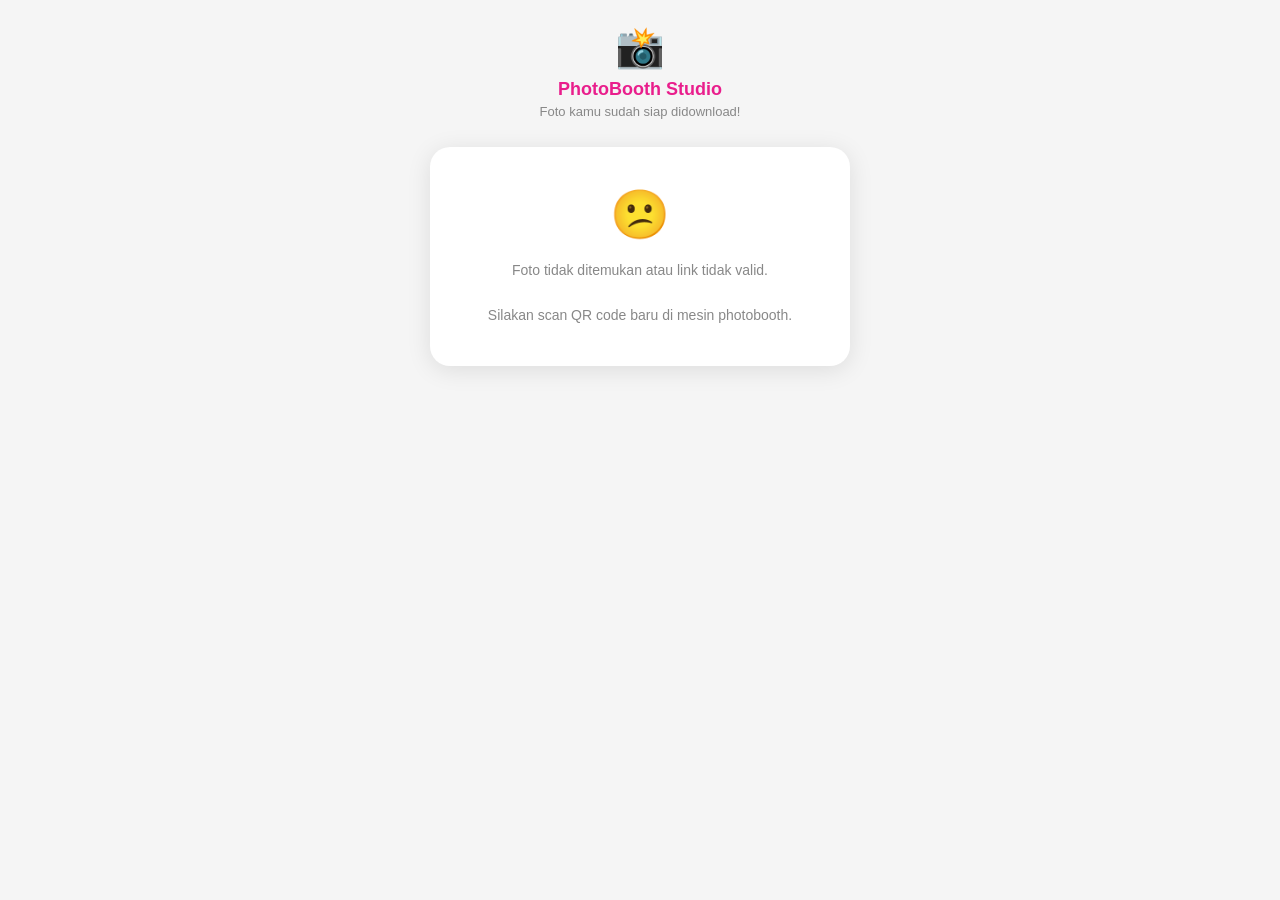
==== download.html @ 65424d3d "Add files via upload" ====
<!DOCTYPE html>
<html lang="id">
<head>
  <meta charset="UTF-8">
  <meta name="viewport" content="width=device-width, initial-scale=1.0">
  <title>Download Foto Kamu 📸</title>
  <style>
    * { box-sizing: border-box; margin: 0; padding: 0; }
    body {
      font-family: -apple-system, BlinkMacSystemFont, 'Segoe UI', sans-serif;
      background: #f5f5f5;
      min-height: 100vh;
      display: flex;
      flex-direction: column;
      align-items: center;
      padding: 24px 16px 48px;
      color: #111;
    }
    .logo { font-size: 40px; margin-bottom: 8px; }
    .brand { font-size: 18px; font-weight: 700; color: #e91e8c; margin-bottom: 4px; }
    .subtitle { font-size: 13px; color: #888; margin-bottom: 28px; text-align:center; }
    .card {
      background: white; border-radius: 20px;
      box-shadow: 0 4px 24px rgba(0,0,0,0.10);
      width: 100%; max-width: 420px; overflow: hidden;
    }
    .photo-wrap {
      width: 100%; background: #eee;
      display: flex; align-items: center; justify-content: center;
      min-height: 250px;
    }
    .photo-wrap img { width: 100%; display: block; object-fit: contain; }
    .skeleton {
      width: 100%; height: 300px;
      background: linear-gradient(90deg, #eee 25%, #f5f5f5 50%, #eee 75%);
      background-size: 200% 100%;
      animation: shimmer 1.2s infinite;
    }
    @keyframes shimmer { 0%{background-position:200% 0} 100%{background-position:-200% 0} }
    .card-body { padding: 24px; }
    .photo-id { font-size: 11px; color: #ccc; margin-bottom: 16px; text-align:center; letter-spacing:1px; }
    .tabs {
      display: flex; gap: 8px; margin-bottom: 20px;
      background: #f5f5f5; border-radius: 10px; padding: 4px;
    }
    .tab-btn {
      flex: 1; padding: 8px; border: none; background: transparent;
      border-radius: 8px; font-size: 13px; font-weight: 600;
      cursor: pointer; color: #888; transition: all .2s;
    }
    .tab-btn.active { background: white; color: #e91e8c; box-shadow: 0 1px 4px rgba(0,0,0,0.1); }
    .raw-grid { display: grid; grid-template-columns: 1fr 1fr; gap: 8px; }
    .raw-grid img { width: 100%; border-radius: 8px; object-fit: cover; aspect-ratio: 1; }
    .btn-download {
      display: block; width: 100%;
      background: #e91e8c; color: white;
      border: none; border-radius: 14px;
      padding: 16px; font-size: 16px; font-weight: 700;
      cursor: pointer; text-align: center;
      text-decoration: none; margin-top: 16px;
      transition: opacity .2s;
    }
    .btn-download:active { opacity: 0.8; }
    .btn-download.secondary {
      background: transparent; color: #e91e8c;
      border: 2px solid #e91e8c; margin-top: 10px;
      font-size: 14px; padding: 12px;
    }
    .tip {
      margin-top: 20px; font-size: 12px; color: #aaa;
      text-align: center; line-height: 1.8;
    }
    .tip strong { color: #888; }
    .expiry { font-size: 11px; color: #ccc; text-align:center; margin-top: 12px; }
    .error-box { text-align:center; padding: 40px 24px; }
    .error-box .emoji { font-size: 48px; margin-bottom: 16px; }
    .error-box p { color: #888; font-size: 14px; line-height: 1.6; }
  </style>
</head>
<body>
  <div class="logo">📸</div>
  <div class="brand">PhotoBooth Studio</div>
  <div class="subtitle">Foto kamu sudah siap didownload!</div>

  <div class="card" id="mainCard">
    <div class="photo-wrap" id="photoWrap">
      <div class="skeleton" id="skeleton"></div>
    </div>
    <div class="card-body">
      <div class="photo-id" id="photoId"></div>

      <div class="tabs" id="tabsEl" style="display:none;">
        <button class="tab-btn active" onclick="switchTab('frame',this)">🖼️ Frame</button>
        <button class="tab-btn" onclick="switchTab('raw',this)">📷 Foto Asli</button>
      </div>

      <div id="frameView">
        <img id="frameImg" src="" alt="Foto Frame" style="display:none; width:100%; border-radius:8px;">
      </div>
      <div id="rawView" style="display:none;">
        <div class="raw-grid" id="rawGrid"></div>
      </div>

      <a id="btnDownload" class="btn-download" target="_blank">⬇️ Simpan ke HP</a>
      <button id="btnShare" class="btn-download secondary" onclick="sharePhoto()" style="display:none;">🔗 Bagikan Foto</button>

      <div class="expiry">⏰ Foto tersimpan di cloud</div>
      <p class="tip">
        <strong>iOS:</strong> Tekan & tahan foto → "Save to Photos"<br>
        <strong>Android:</strong> Tekan tombol Simpan di atas
      </p>
    </div>
  </div>

<script>
  const params = new URLSearchParams(window.location.search);
  const photoId  = params.get('id');
  const frameUrl = params.get('frame');
  const rawsRaw  = params.get('raws');
  const rawUrls  = rawsRaw ? rawsRaw.split('|').filter(Boolean) : [];

  function showError() {
    document.getElementById('mainCard').innerHTML =
      '<div class="error-box"><div class="emoji">😕</div><p>Foto tidak ditemukan atau link tidak valid.<br><br>Silakan scan QR code baru di mesin photobooth.</p></div>';
  }

  function loadPhoto() {
    if (!frameUrl) { showError(); return; }

    document.getElementById('photoId').textContent = photoId ? `ID: ${photoId.toUpperCase()}` : '';

    // Tampilkan foto frame
    const frameImg = document.getElementById('frameImg');
    frameImg.src = frameUrl;
    frameImg.style.display = 'block';
    frameImg.onload = () => {
      document.getElementById('skeleton').style.display = 'none';
      document.getElementById('photoWrap').style.minHeight = 'auto';
    };
    frameImg.onerror = showError;

    // Tombol download frame
    const btn = document.getElementById('btnDownload');
    btn.href = frameUrl;

    // Foto asli (raw)
    if (rawUrls.length > 0) {
      document.getElementById('tabsEl').style.display = 'flex';
      const grid = document.getElementById('rawGrid');
      rawUrls.forEach((url, i) => {
        const img = document.createElement('img');
        img.src = url; img.alt = `Foto ${i+1}`;
        grid.appendChild(img);
      });
    }

    // Web Share API
    if (navigator.share) {
      document.getElementById('btnShare').style.display = 'block';
    }
  }

  window.switchTab = function(tab, btn) {
    document.querySelectorAll('.tab-btn').forEach(b => b.classList.remove('active'));
    btn.classList.add('active');
    document.getElementById('frameView').style.display = tab === 'frame' ? 'block' : 'none';
    document.getElementById('rawView').style.display   = tab === 'raw'   ? 'block' : 'none';
    const dlBtn = document.getElementById('btnDownload');
    dlBtn.href = tab === 'frame' ? frameUrl : (rawUrls[0] || '#');
    dlBtn.textContent = tab === 'frame' ? '⬇️ Simpan Foto Frame' : '⬇️ Simpan Foto Asli';
  };

  window.sharePhoto = async function() {
    try { await navigator.share({ title: 'Foto PhotoBooth Ku! 📸', url: window.location.href }); } catch(e) {}
  };

  loadPhoto();
</script>
</body>
</html>
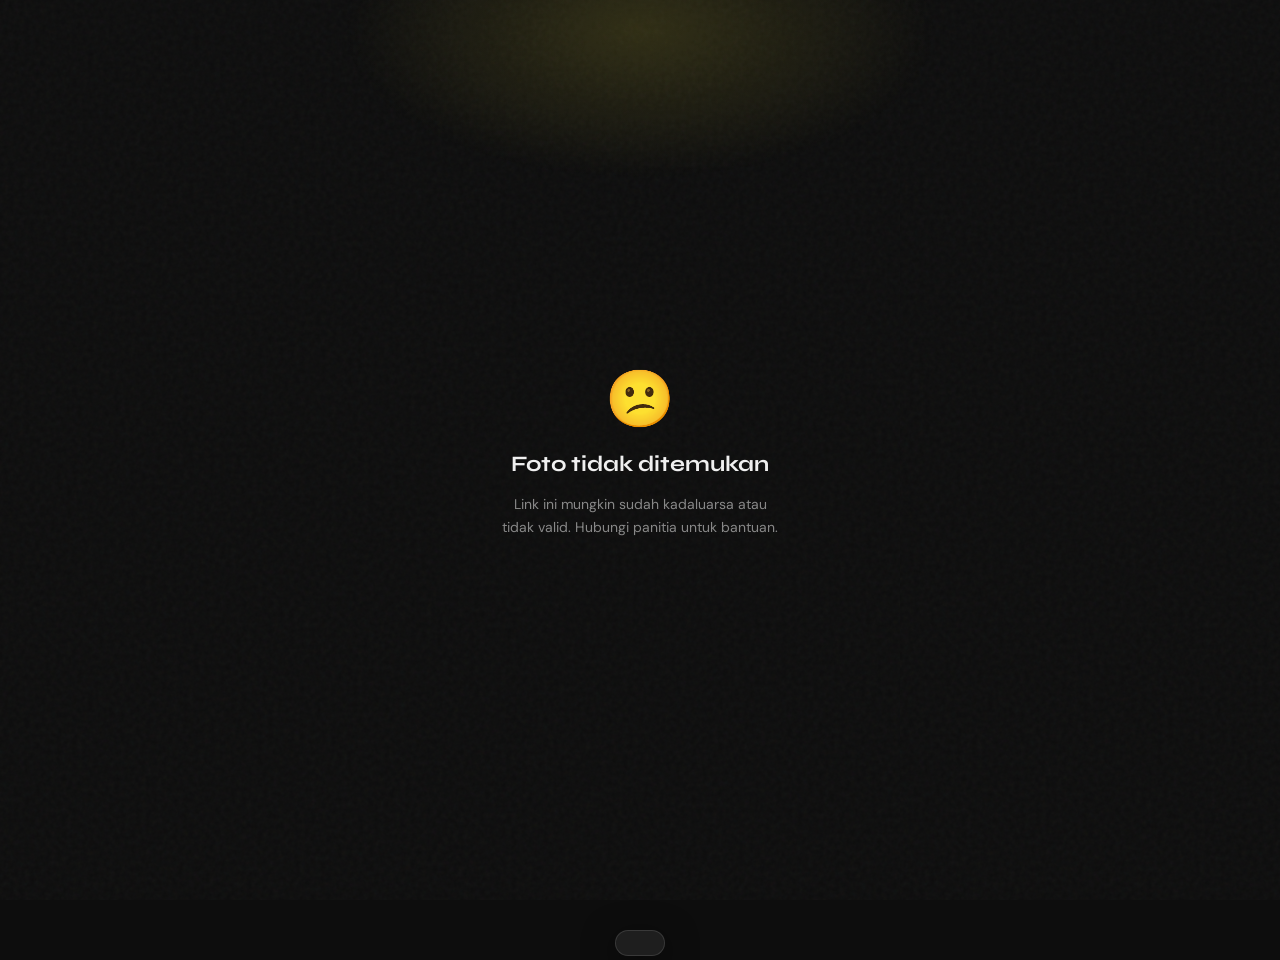
==== commit c4ef512a: "Update download.html" ====
--- a/download.html
+++ b/download.html
@@ -3,178 +3,535 @@
 <head>
   <meta charset="UTF-8">
   <meta name="viewport" content="width=device-width, initial-scale=1.0">
-  <title>Download Foto Kamu 📸</title>
+  <title>Foto Kamu Siap! 📸</title>
+  <link href="https://fonts.googleapis.com/css2?family=Syne:wght@400;700;800&family=DM+Sans:wght@300;400;500&display=swap" rel="stylesheet">
   <style>
-    * { box-sizing: border-box; margin: 0; padding: 0; }
+    *, *::before, *::after { box-sizing: border-box; margin: 0; padding: 0; }
+
+    :root {
+      --bg: #0d0d0d;
+      --surface: #161616;
+      --card: #1e1e1e;
+      --accent: #f5e642;
+      --text: #f0f0f0;
+      --muted: #888;
+      --radius: 20px;
+    }
+
     body {
-      font-family: -apple-system, BlinkMacSystemFont, 'Segoe UI', sans-serif;
-      background: #f5f5f5;
+      background: var(--bg);
+      color: var(--text);
+      font-family: 'DM Sans', sans-serif;
       min-height: 100vh;
       display: flex;
       flex-direction: column;
       align-items: center;
-      padding: 24px 16px 48px;
-      color: #111;
-    }
-    .logo { font-size: 40px; margin-bottom: 8px; }
-    .brand { font-size: 18px; font-weight: 700; color: #e91e8c; margin-bottom: 4px; }
-    .subtitle { font-size: 13px; color: #888; margin-bottom: 28px; text-align:center; }
-    .card {
-      background: white; border-radius: 20px;
-      box-shadow: 0 4px 24px rgba(0,0,0,0.10);
-      width: 100%; max-width: 420px; overflow: hidden;
-    }
-    .photo-wrap {
-      width: 100%; background: #eee;
-      display: flex; align-items: center; justify-content: center;
-      min-height: 250px;
-    }
-    .photo-wrap img { width: 100%; display: block; object-fit: contain; }
-    .skeleton {
-      width: 100%; height: 300px;
-      background: linear-gradient(90deg, #eee 25%, #f5f5f5 50%, #eee 75%);
-      background-size: 200% 100%;
-      animation: shimmer 1.2s infinite;
-    }
-    @keyframes shimmer { 0%{background-position:200% 0} 100%{background-position:-200% 0} }
-    .card-body { padding: 24px; }
-    .photo-id { font-size: 11px; color: #ccc; margin-bottom: 16px; text-align:center; letter-spacing:1px; }
+      padding: 0 0 60px;
+      overflow-x: hidden;
+    }
+
+    body::before {
+      content: '';
+      position: fixed;
+      inset: 0;
+      background-image: url("data:image/svg+xml,%3Csvg viewBox='0 0 200 200' xmlns='http://www.w3.org/2000/svg'%3E%3Cfilter id='n'%3E%3CfeTurbulence type='fractalNoise' baseFrequency='0.85' numOctaves='4' stitchTiles='stitch'/%3E%3C/filter%3E%3Crect width='100%25' height='100%25' filter='url(%23n)' opacity='0.04'/%3E%3C/svg%3E");
+      pointer-events: none;
+      z-index: 0;
+    }
+
+    .header-glow {
+      position: fixed;
+      top: -120px;
+      left: 50%;
+      transform: translateX(-50%);
+      width: 600px;
+      height: 300px;
+      background: radial-gradient(ellipse, rgba(245,230,66,0.15) 0%, transparent 70%);
+      pointer-events: none;
+      z-index: 0;
+    }
+
+    header {
+      position: relative;
+      z-index: 1;
+      width: 100%;
+      max-width: 480px;
+      padding: 48px 24px 0;
+      text-align: center;
+    }
+
+    .logo-tag {
+      display: inline-flex;
+      align-items: center;
+      gap: 8px;
+      background: rgba(245,230,66,0.1);
+      border: 1px solid rgba(245,230,66,0.25);
+      color: var(--accent);
+      font-size: 11px;
+      font-weight: 700;
+      letter-spacing: 0.15em;
+      text-transform: uppercase;
+      padding: 6px 14px;
+      border-radius: 100px;
+      margin-bottom: 20px;
+    }
+
+    .logo-tag .dot {
+      width: 6px; height: 6px;
+      background: var(--accent);
+      border-radius: 50%;
+      animation: pulse 2s infinite;
+    }
+
+    @keyframes pulse {
+      0%, 100% { opacity: 1; transform: scale(1); }
+      50% { opacity: 0.4; transform: scale(0.7); }
+    }
+
+    h1 {
+      font-family: 'Syne', sans-serif;
+      font-size: clamp(32px, 8vw, 48px);
+      font-weight: 800;
+      line-height: 1.05;
+      letter-spacing: -0.02em;
+    }
+
+    h1 span { color: var(--accent); }
+
+    .subtitle {
+      margin-top: 10px;
+      font-size: 15px;
+      color: var(--muted);
+      line-height: 1.6;
+    }
+
+    .content {
+      position: relative;
+      z-index: 1;
+      width: 100%;
+      max-width: 480px;
+      padding: 32px 20px 0;
+      display: flex;
+      flex-direction: column;
+      gap: 16px;
+    }
+
     .tabs {
-      display: flex; gap: 8px; margin-bottom: 20px;
-      background: #f5f5f5; border-radius: 10px; padding: 4px;
-    }
+      display: flex;
+      background: var(--surface);
+      border-radius: 14px;
+      padding: 4px;
+      gap: 4px;
+      border: 1px solid rgba(255,255,255,0.06);
+    }
+
     .tab-btn {
-      flex: 1; padding: 8px; border: none; background: transparent;
-      border-radius: 8px; font-size: 13px; font-weight: 600;
-      cursor: pointer; color: #888; transition: all .2s;
-    }
-    .tab-btn.active { background: white; color: #e91e8c; box-shadow: 0 1px 4px rgba(0,0,0,0.1); }
-    .raw-grid { display: grid; grid-template-columns: 1fr 1fr; gap: 8px; }
-    .raw-grid img { width: 100%; border-radius: 8px; object-fit: cover; aspect-ratio: 1; }
+      flex: 1;
+      padding: 10px;
+      border: none;
+      background: transparent;
+      color: var(--muted);
+      font-family: 'DM Sans', sans-serif;
+      font-size: 13px;
+      font-weight: 500;
+      border-radius: 10px;
+      cursor: pointer;
+      transition: all 0.2s;
+    }
+
+    .tab-btn.active {
+      background: var(--card);
+      color: var(--text);
+      box-shadow: 0 2px 8px rgba(0,0,0,0.4);
+    }
+
+    .photo-card {
+      background: var(--card);
+      border-radius: var(--radius);
+      overflow: hidden;
+      border: 1px solid rgba(255,255,255,0.07);
+      box-shadow: 0 8px 40px rgba(0,0,0,0.5);
+      position: relative;
+    }
+
+    .photo-card img {
+      width: 100%;
+      display: block;
+      object-fit: contain;
+      background: #111;
+      max-height: 60vh;
+    }
+
+    .raw-grid {
+      display: grid;
+      grid-template-columns: repeat(2, 1fr);
+      gap: 3px;
+      background: #111;
+    }
+
+    .raw-grid img {
+      width: 100%;
+      aspect-ratio: 4/3;
+      object-fit: cover;
+      display: block;
+    }
+
+    .corner-label {
+      position: absolute;
+      top: 12px;
+      left: 12px;
+      background: rgba(0,0,0,0.6);
+      backdrop-filter: blur(8px);
+      color: var(--text);
+      font-size: 11px;
+      font-weight: 600;
+      letter-spacing: 0.08em;
+      text-transform: uppercase;
+      padding: 5px 10px;
+      border-radius: 100px;
+      border: 1px solid rgba(255,255,255,0.1);
+    }
+
     .btn-download {
-      display: block; width: 100%;
-      background: #e91e8c; color: white;
-      border: none; border-radius: 14px;
-      padding: 16px; font-size: 16px; font-weight: 700;
-      cursor: pointer; text-align: center;
-      text-decoration: none; margin-top: 16px;
-      transition: opacity .2s;
-    }
-    .btn-download:active { opacity: 0.8; }
-    .btn-download.secondary {
-      background: transparent; color: #e91e8c;
-      border: 2px solid #e91e8c; margin-top: 10px;
-      font-size: 14px; padding: 12px;
-    }
-    .tip {
-      margin-top: 20px; font-size: 12px; color: #aaa;
-      text-align: center; line-height: 1.8;
-    }
-    .tip strong { color: #888; }
-    .expiry { font-size: 11px; color: #ccc; text-align:center; margin-top: 12px; }
-    .error-box { text-align:center; padding: 40px 24px; }
-    .error-box .emoji { font-size: 48px; margin-bottom: 16px; }
-    .error-box p { color: #888; font-size: 14px; line-height: 1.6; }
+      display: flex;
+      align-items: center;
+      justify-content: center;
+      gap: 10px;
+      width: 100%;
+      padding: 18px 24px;
+      background: var(--accent);
+      color: #0d0d0d;
+      border: none;
+      border-radius: var(--radius);
+      font-family: 'Syne', sans-serif;
+      font-size: 17px;
+      font-weight: 800;
+      letter-spacing: -0.01em;
+      cursor: pointer;
+      transition: all 0.2s;
+      text-decoration: none;
+    }
+
+    .btn-download:hover { transform: translateY(-2px); box-shadow: 0 12px 36px rgba(245,230,66,0.35); }
+    .btn-download:active { transform: translateY(0); }
+
+    .btn-secondary {
+      display: flex;
+      align-items: center;
+      justify-content: center;
+      gap: 10px;
+      width: 100%;
+      padding: 16px 24px;
+      background: transparent;
+      color: var(--text);
+      border: 1px solid rgba(255,255,255,0.14);
+      border-radius: var(--radius);
+      font-family: 'DM Sans', sans-serif;
+      font-size: 15px;
+      font-weight: 500;
+      cursor: pointer;
+      transition: all 0.2s;
+      text-decoration: none;
+    }
+
+    .btn-secondary:hover { background: rgba(255,255,255,0.06); }
+
+    .toast {
+      position: fixed;
+      bottom: 24px;
+      left: 50%;
+      transform: translateX(-50%) translateY(80px);
+      background: var(--card);
+      color: var(--text);
+      border: 1px solid rgba(255,255,255,0.12);
+      border-radius: 100px;
+      padding: 12px 24px;
+      font-size: 14px;
+      font-weight: 500;
+      white-space: nowrap;
+      z-index: 100;
+      transition: transform 0.3s cubic-bezier(0.34, 1.56, 0.64, 1);
+      box-shadow: 0 8px 32px rgba(0,0,0,0.5);
+    }
+
+    .toast.show { transform: translateX(-50%) translateY(0); }
+    .toast.success { border-color: rgba(245,230,66,0.4); color: var(--accent); }
+
+    .state-box {
+      display: flex;
+      flex-direction: column;
+      align-items: center;
+      justify-content: center;
+      min-height: 100vh;
+      padding: 40px 24px;
+      text-align: center;
+      gap: 16px;
+      position: relative;
+      z-index: 1;
+    }
+
+    .spinner {
+      width: 48px; height: 48px;
+      border: 3px solid rgba(245,230,66,0.15);
+      border-top-color: var(--accent);
+      border-radius: 50%;
+      animation: spin 0.8s linear infinite;
+    }
+
+    @keyframes spin { to { transform: rotate(360deg); } }
+
+    .state-box h2 { font-family: 'Syne', sans-serif; font-size: 22px; font-weight: 700; }
+    .state-box p { font-size: 14px; color: var(--muted); line-height: 1.6; max-width: 280px; }
+
+    footer {
+      position: relative;
+      z-index: 1;
+      margin-top: 40px;
+      text-align: center;
+      font-size: 12px;
+      color: rgba(255,255,255,0.2);
+      letter-spacing: 0.05em;
+    }
+
+    .hidden { display: none !important; }
+
+    @keyframes fadeUp {
+      from { opacity: 0; transform: translateY(20px); }
+      to   { opacity: 1; transform: translateY(0); }
+    }
+
+    .animate-up { animation: fadeUp 0.5s cubic-bezier(0.22, 1, 0.36, 1) both; }
+    .animate-up:nth-child(2) { animation-delay: 0.08s; }
+    .animate-up:nth-child(3) { animation-delay: 0.14s; }
+    .animate-up:nth-child(4) { animation-delay: 0.20s; }
+    .animate-up:nth-child(5) { animation-delay: 0.26s; }
   </style>
 </head>
 <body>
-  <div class="logo">📸</div>
-  <div class="brand">PhotoBooth Studio</div>
-  <div class="subtitle">Foto kamu sudah siap didownload!</div>
-
-  <div class="card" id="mainCard">
-    <div class="photo-wrap" id="photoWrap">
-      <div class="skeleton" id="skeleton"></div>
+
+<div class="header-glow"></div>
+
+<!-- LOADING -->
+<div id="stateLoading" class="state-box">
+  <div class="spinner"></div>
+  <h2>Menyiapkan foto...</h2>
+  <p>Sebentar ya, fotomu lagi diambil dari cloud ☁️</p>
+</div>
+
+<!-- ERROR -->
+<div id="stateError" class="state-box hidden">
+  <div style="font-size:56px;">😕</div>
+  <h2>Foto tidak ditemukan</h2>
+  <p>Link ini mungkin sudah kadaluarsa atau tidak valid. Hubungi panitia untuk bantuan.</p>
+</div>
+
+<!-- MAIN -->
+<div id="mainContent" class="hidden">
+
+  <header>
+    <div class="logo-tag">
+      <div class="dot"></div>
+      PhotoBooth Studio
     </div>
-    <div class="card-body">
-      <div class="photo-id" id="photoId"></div>
-
-      <div class="tabs" id="tabsEl" style="display:none;">
-        <button class="tab-btn active" onclick="switchTab('frame',this)">🖼️ Frame</button>
-        <button class="tab-btn" onclick="switchTab('raw',this)">📷 Foto Asli</button>
-      </div>
-
-      <div id="frameView">
-        <img id="frameImg" src="" alt="Foto Frame" style="display:none; width:100%; border-radius:8px;">
-      </div>
-      <div id="rawView" style="display:none;">
-        <div class="raw-grid" id="rawGrid"></div>
-      </div>
-
-      <a id="btnDownload" class="btn-download" target="_blank">⬇️ Simpan ke HP</a>
-      <button id="btnShare" class="btn-download secondary" onclick="sharePhoto()" style="display:none;">🔗 Bagikan Foto</button>
-
-      <div class="expiry">⏰ Foto tersimpan di cloud</div>
-      <p class="tip">
-        <strong>iOS:</strong> Tekan & tahan foto → "Save to Photos"<br>
-        <strong>Android:</strong> Tekan tombol Simpan di atas
-      </p>
+    <h1>Foto kamu<br><span>sudah siap!</span></h1>
+    <p class="subtitle">Simpan ke galeri atau bagikan ke teman-teman 🎉</p>
+  </header>
+
+  <div class="content">
+
+    <div class="tabs animate-up" id="tabsEl">
+      <button class="tab-btn active" onclick="switchTab('frame')">📸 Frame</button>
+      <button class="tab-btn" onclick="switchTab('raw')" id="tabRawBtn">🖼 Asli</button>
     </div>
+
+    <div class="photo-card animate-up">
+      <div class="corner-label" id="cornerLabel">Frame</div>
+      <img id="frameImg" src="" alt="Foto frame">
+      <div class="raw-grid hidden" id="rawGrid"></div>
+    </div>
+
+    <button id="btnDownload" class="btn-download animate-up">
+      <svg width="20" height="20" viewBox="0 0 24 24" fill="none" stroke="currentColor" stroke-width="2.5" stroke-linecap="round" stroke-linejoin="round">
+        <path d="M21 15v4a2 2 0 01-2 2H5a2 2 0 01-2-2v-4"/>
+        <polyline points="7 10 12 15 17 10"/>
+        <line x1="12" y1="15" x2="12" y2="3"/>
+      </svg>
+      Simpan Foto ke HP
+    </button>
+
+    <button class="btn-secondary animate-up" onclick="sharePhoto()">
+      <svg width="18" height="18" viewBox="0 0 24 24" fill="none" stroke="currentColor" stroke-width="2" stroke-linecap="round" stroke-linejoin="round">
+        <circle cx="18" cy="5" r="3"/><circle cx="6" cy="12" r="3"/><circle cx="18" cy="19" r="3"/>
+        <line x1="8.59" y1="13.51" x2="15.42" y2="17.49"/>
+        <line x1="15.41" y1="6.51" x2="8.59" y2="10.49"/>
+      </svg>
+      Bagikan Foto
+    </button>
+
   </div>
 
+  <footer>Dibuat dengan ❤️ oleh PhotoBooth Studio Pro</footer>
+</div>
+
+<div class="toast" id="toast"></div>
+
 <script>
-  const params = new URLSearchParams(window.location.search);
-  const photoId  = params.get('id');
-  const frameUrl = params.get('frame');
-  const rawsRaw  = params.get('raws');
-  const rawUrls  = rawsRaw ? rawsRaw.split('|').filter(Boolean) : [];
-
-  function showError() {
-    document.getElementById('mainCard').innerHTML =
-      '<div class="error-box"><div class="emoji">😕</div><p>Foto tidak ditemukan atau link tidak valid.<br><br>Silakan scan QR code baru di mesin photobooth.</p></div>';
-  }
-
-  function loadPhoto() {
+  const params    = new URLSearchParams(location.search);
+  const frameUrl  = params.get('frame');
+  const rawsParam = params.get('raws');
+  const rawUrls   = rawsParam ? rawsParam.split('|').filter(Boolean) : [];
+
+  let currentTab = 'frame';
+  let initiated  = false;
+
+  window.addEventListener('load', () => {
     if (!frameUrl) { showError(); return; }
 
-    document.getElementById('photoId').textContent = photoId ? `ID: ${photoId.toUpperCase()}` : '';
-
-    // Tampilkan foto frame
-    const frameImg = document.getElementById('frameImg');
-    frameImg.src = frameUrl;
-    frameImg.style.display = 'block';
-    frameImg.onload = () => {
-      document.getElementById('skeleton').style.display = 'none';
-      document.getElementById('photoWrap').style.minHeight = 'auto';
-    };
-    frameImg.onerror = showError;
-
-    // Tombol download frame
-    const btn = document.getElementById('btnDownload');
-    btn.href = frameUrl;
-
-    // Foto asli (raw)
+    const img = new Image();
+    img.crossOrigin = 'anonymous';
+    img.onload  = () => init();
+    img.onerror = () => init(); // show even if preload fails
+    img.src = frameUrl;
+
+    // fallback: show after 4s regardless
+    setTimeout(() => init(), 4000);
+  });
+
+  function init() {
+    if (initiated) return;
+    initiated = true;
+
+    document.getElementById('stateLoading').classList.add('hidden');
+    document.getElementById('mainContent').classList.remove('hidden');
+
+    // frame tab
+    document.getElementById('frameImg').src = frameUrl;
+
+    // raw tab
     if (rawUrls.length > 0) {
-      document.getElementById('tabsEl').style.display = 'flex';
       const grid = document.getElementById('rawGrid');
       rawUrls.forEach((url, i) => {
         const img = document.createElement('img');
-        img.src = url; img.alt = `Foto ${i+1}`;
+        img.src = url;
+        img.crossOrigin = 'anonymous';
+        img.alt = `Foto asli ${i + 1}`;
         grid.appendChild(img);
       });
-    }
-
-    // Web Share API
+    } else {
+      document.getElementById('tabRawBtn').classList.add('hidden');
+      document.getElementById('tabsEl').style.display = 'none';
+    }
+
+    setDownloadBtn('frame');
+  }
+
+  function showError() {
+    document.getElementById('stateLoading').classList.add('hidden');
+    document.getElementById('stateError').classList.remove('hidden');
+  }
+
+  function switchTab(tab) {
+    if (currentTab === tab) return;
+    currentTab = tab;
+
+    document.querySelectorAll('.tab-btn').forEach(b => b.classList.remove('active'));
+    document.querySelector(`.tab-btn:nth-child(${tab === 'frame' ? 1 : 2})`).classList.add('active');
+
+    const frameImg = document.getElementById('frameImg');
+    const rawGrid  = document.getElementById('rawGrid');
+    const label    = document.getElementById('cornerLabel');
+
+    if (tab === 'frame') {
+      frameImg.classList.remove('hidden');
+      rawGrid.classList.add('hidden');
+      label.textContent = 'Frame';
+    } else {
+      frameImg.classList.add('hidden');
+      rawGrid.classList.remove('hidden');
+      label.textContent = 'Foto Asli';
+    }
+
+    setDownloadBtn(tab);
+  }
+
+  function setDownloadBtn(tab) {
+    const btn = document.getElementById('btnDownload');
+    const isRawMulti = tab === 'raw' && rawUrls.length > 1;
+
+    btn.innerHTML = `
+      <svg width="20" height="20" viewBox="0 0 24 24" fill="none" stroke="currentColor" stroke-width="2.5" stroke-linecap="round" stroke-linejoin="round">
+        <path d="M21 15v4a2 2 0 01-2 2H5a2 2 0 01-2-2v-4"/>
+        <polyline points="7 10 12 15 17 10"/>
+        <line x1="12" y1="15" x2="12" y2="3"/>
+      </svg>
+      ${isRawMulti ? `Simpan ${rawUrls.length} Foto Asli` : 'Simpan Foto ke HP'}
+    `;
+
+    btn.onclick = async () => {
+      showToast('⏳ Mengunduh...', '');
+      try {
+        if (isRawMulti) {
+          for (let i = 0; i < rawUrls.length; i++) {
+            await downloadFile(rawUrls[i], `foto-asli-${i+1}.jpg`);
+            await sleep(400);
+          }
+          showToast(`✅ ${rawUrls.length} foto tersimpan!`, 'success');
+        } else if (tab === 'raw' && rawUrls.length === 1) {
+          await downloadFile(rawUrls[0], 'foto-asli.jpg');
+          showToast('✅ Foto tersimpan!', 'success');
+        } else {
+          await downloadFile(frameUrl, 'foto-photobooth.jpg');
+          showToast('✅ Foto tersimpan!', 'success');
+        }
+      } catch (e) {
+        // fallback: open tab
+        window.open(tab === 'frame' ? frameUrl : (rawUrls[0] || frameUrl), '_blank');
+        showToast('Foto dibuka di tab baru', '');
+      }
+    };
+  }
+
+  async function downloadFile(url, filename) {
+    const res  = await fetch(url);
+    const blob = await res.blob();
+    const a    = document.createElement('a');
+    a.href     = URL.createObjectURL(blob);
+    a.download = filename;
+    document.body.appendChild(a);
+    a.click();
+    setTimeout(() => { URL.revokeObjectURL(a.href); a.remove(); }, 1000);
+  }
+
+  async function sharePhoto() {
     if (navigator.share) {
-      document.getElementById('btnShare').style.display = 'block';
-    }
-  }
-
-  window.switchTab = function(tab, btn) {
-    document.querySelectorAll('.tab-btn').forEach(b => b.classList.remove('active'));
-    btn.classList.add('active');
-    document.getElementById('frameView').style.display = tab === 'frame' ? 'block' : 'none';
-    document.getElementById('rawView').style.display   = tab === 'raw'   ? 'block' : 'none';
-    const dlBtn = document.getElementById('btnDownload');
-    dlBtn.href = tab === 'frame' ? frameUrl : (rawUrls[0] || '#');
-    dlBtn.textContent = tab === 'frame' ? '⬇️ Simpan Foto Frame' : '⬇️ Simpan Foto Asli';
-  };
-
-  window.sharePhoto = async function() {
-    try { await navigator.share({ title: 'Foto PhotoBooth Ku! 📸', url: window.location.href }); } catch(e) {}
-  };
-
-  loadPhoto();
+      try {
+        await navigator.share({
+          title: 'Foto Photobooth 📸',
+          text: 'Lihat foto photobooth aku!',
+          url: location.href
+        });
+      } catch(e) { /* cancelled */ }
+    } else {
+      try {
+        await navigator.clipboard.writeText(location.href);
+        showToast('🔗 Link disalin!', 'success');
+      } catch(e) {
+        showToast('Salin link dari address bar ya!', '');
+      }
+    }
+  }
+
+  function showToast(msg, type) {
+    const t = document.getElementById('toast');
+    t.textContent = msg;
+    t.className = 'toast' + (type ? ' ' + type : '');
+    void t.offsetWidth;
+    t.classList.add('show');
+    clearTimeout(t._timer);
+    t._timer = setTimeout(() => t.classList.remove('show'), 3000);
+  }
+
+  function sleep(ms) { return new Promise(r => setTimeout(r, ms)); }
 </script>
 </body>
 </html>
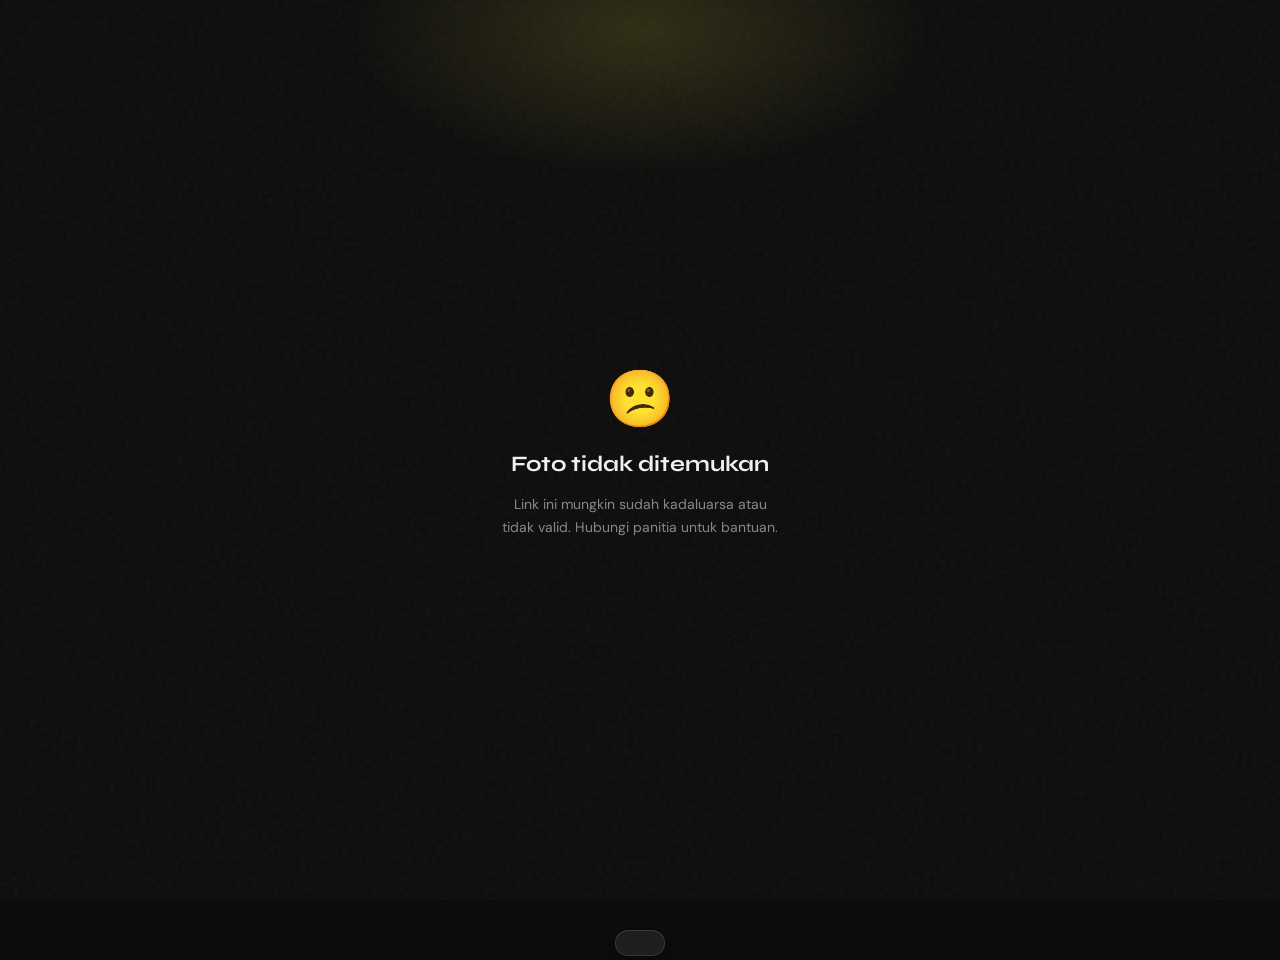
==== commit a15efad5: "Update download.html" ====
--- a/download.html
+++ b/download.html
@@ -41,45 +41,32 @@
 
     .header-glow {
       position: fixed;
-      top: -120px;
-      left: 50%;
+      top: -120px; left: 50%;
       transform: translateX(-50%);
-      width: 600px;
-      height: 300px;
+      width: 600px; height: 300px;
       background: radial-gradient(ellipse, rgba(245,230,66,0.15) 0%, transparent 70%);
       pointer-events: none;
       z-index: 0;
     }
 
     header {
-      position: relative;
-      z-index: 1;
-      width: 100%;
-      max-width: 480px;
+      position: relative; z-index: 1;
+      width: 100%; max-width: 480px;
       padding: 48px 24px 0;
       text-align: center;
     }
 
     .logo-tag {
-      display: inline-flex;
-      align-items: center;
-      gap: 8px;
+      display: inline-flex; align-items: center; gap: 8px;
       background: rgba(245,230,66,0.1);
       border: 1px solid rgba(245,230,66,0.25);
       color: var(--accent);
-      font-size: 11px;
-      font-weight: 700;
-      letter-spacing: 0.15em;
-      text-transform: uppercase;
-      padding: 6px 14px;
-      border-radius: 100px;
-      margin-bottom: 20px;
+      font-size: 11px; font-weight: 700; letter-spacing: 0.15em; text-transform: uppercase;
+      padding: 6px 14px; border-radius: 100px; margin-bottom: 20px;
     }
 
     .logo-tag .dot {
-      width: 6px; height: 6px;
-      background: var(--accent);
-      border-radius: 50%;
+      width: 6px; height: 6px; background: var(--accent); border-radius: 50%;
       animation: pulse 2s infinite;
     }
 
@@ -90,125 +77,90 @@
 
     h1 {
       font-family: 'Syne', sans-serif;
-      font-size: clamp(32px, 8vw, 48px);
-      font-weight: 800;
-      line-height: 1.05;
-      letter-spacing: -0.02em;
-    }
-
+      font-size: clamp(32px, 8vw, 48px); font-weight: 800;
+      line-height: 1.05; letter-spacing: -0.02em;
+    }
     h1 span { color: var(--accent); }
 
-    .subtitle {
-      margin-top: 10px;
-      font-size: 15px;
-      color: var(--muted);
-      line-height: 1.6;
-    }
+    .subtitle { margin-top: 10px; font-size: 15px; color: var(--muted); line-height: 1.6; }
 
     .content {
-      position: relative;
-      z-index: 1;
-      width: 100%;
-      max-width: 480px;
+      position: relative; z-index: 1;
+      width: 100%; max-width: 480px;
       padding: 32px 20px 0;
-      display: flex;
-      flex-direction: column;
-      gap: 16px;
-    }
-
+      display: flex; flex-direction: column; gap: 16px;
+    }
+
+    /* ── TABS ── */
     .tabs {
       display: flex;
       background: var(--surface);
-      border-radius: 14px;
-      padding: 4px;
-      gap: 4px;
+      border-radius: 14px; padding: 4px; gap: 4px;
       border: 1px solid rgba(255,255,255,0.06);
     }
 
     .tab-btn {
-      flex: 1;
-      padding: 10px;
-      border: none;
-      background: transparent;
-      color: var(--muted);
-      font-family: 'DM Sans', sans-serif;
-      font-size: 13px;
-      font-weight: 500;
-      border-radius: 10px;
-      cursor: pointer;
-      transition: all 0.2s;
+      flex: 1; padding: 10px; border: none;
+      background: transparent; color: var(--muted);
+      font-family: 'DM Sans', sans-serif; font-size: 13px; font-weight: 500;
+      border-radius: 10px; cursor: pointer; transition: all 0.2s;
+      white-space: nowrap;
     }
 
     .tab-btn.active {
-      background: var(--card);
-      color: var(--text);
+      background: var(--card); color: var(--text);
       box-shadow: 0 2px 8px rgba(0,0,0,0.4);
     }
 
+    /* ── PHOTO CARD ── */
     .photo-card {
-      background: var(--card);
-      border-radius: var(--radius);
-      overflow: hidden;
+      background: var(--card); border-radius: var(--radius); overflow: hidden;
       border: 1px solid rgba(255,255,255,0.07);
       box-shadow: 0 8px 40px rgba(0,0,0,0.5);
       position: relative;
     }
 
-    .photo-card img {
-      width: 100%;
-      display: block;
-      object-fit: contain;
-      background: #111;
+    .photo-card img, .photo-card video {
+      width: 100%; display: block;
+      object-fit: contain; background: #111;
       max-height: 60vh;
     }
 
     .raw-grid {
-      display: grid;
-      grid-template-columns: repeat(2, 1fr);
-      gap: 3px;
-      background: #111;
+      display: grid; grid-template-columns: repeat(2, 1fr);
+      gap: 3px; background: #111;
     }
 
     .raw-grid img {
-      width: 100%;
-      aspect-ratio: 4/3;
-      object-fit: cover;
-      display: block;
+      width: 100%; aspect-ratio: 4/3;
+      object-fit: cover; display: block; max-height: unset;
     }
 
     .corner-label {
-      position: absolute;
-      top: 12px;
-      left: 12px;
-      background: rgba(0,0,0,0.6);
-      backdrop-filter: blur(8px);
-      color: var(--text);
-      font-size: 11px;
-      font-weight: 600;
-      letter-spacing: 0.08em;
-      text-transform: uppercase;
-      padding: 5px 10px;
-      border-radius: 100px;
+      position: absolute; top: 12px; left: 12px;
+      background: rgba(0,0,0,0.6); backdrop-filter: blur(8px);
+      color: var(--text); font-size: 11px; font-weight: 600;
+      letter-spacing: 0.08em; text-transform: uppercase;
+      padding: 5px 10px; border-radius: 100px;
       border: 1px solid rgba(255,255,255,0.1);
     }
 
+    /* ── GIF badge ── */
+    .gif-badge {
+      position: absolute; top: 12px; right: 12px;
+      background: var(--accent); color: #0d0d0d;
+      font-size: 10px; font-weight: 800; letter-spacing: 0.1em;
+      padding: 4px 10px; border-radius: 100px;
+    }
+
+    /* ── BUTTONS ── */
     .btn-download {
-      display: flex;
-      align-items: center;
-      justify-content: center;
-      gap: 10px;
-      width: 100%;
-      padding: 18px 24px;
-      background: var(--accent);
-      color: #0d0d0d;
-      border: none;
-      border-radius: var(--radius);
-      font-family: 'Syne', sans-serif;
-      font-size: 17px;
-      font-weight: 800;
-      letter-spacing: -0.01em;
-      cursor: pointer;
-      transition: all 0.2s;
+      display: flex; align-items: center; justify-content: center; gap: 10px;
+      width: 100%; padding: 18px 24px;
+      background: var(--accent); color: #0d0d0d;
+      border: none; border-radius: var(--radius);
+      font-family: 'Syne', sans-serif; font-size: 17px; font-weight: 800;
+      letter-spacing: -0.01em; cursor: pointer; transition: all 0.2s;
       text-decoration: none;
     }
 
@@ -216,40 +168,24 @@
     .btn-download:active { transform: translateY(0); }
 
     .btn-secondary {
-      display: flex;
-      align-items: center;
-      justify-content: center;
-      gap: 10px;
-      width: 100%;
-      padding: 16px 24px;
-      background: transparent;
-      color: var(--text);
-      border: 1px solid rgba(255,255,255,0.14);
-      border-radius: var(--radius);
-      font-family: 'DM Sans', sans-serif;
-      font-size: 15px;
-      font-weight: 500;
-      cursor: pointer;
-      transition: all 0.2s;
-      text-decoration: none;
+      display: flex; align-items: center; justify-content: center; gap: 10px;
+      width: 100%; padding: 16px 24px;
+      background: transparent; color: var(--text);
+      border: 1px solid rgba(255,255,255,0.14); border-radius: var(--radius);
+      font-family: 'DM Sans', sans-serif; font-size: 15px; font-weight: 500;
+      cursor: pointer; transition: all 0.2s; text-decoration: none;
     }
 
     .btn-secondary:hover { background: rgba(255,255,255,0.06); }
 
+    /* ── TOAST ── */
     .toast {
-      position: fixed;
-      bottom: 24px;
-      left: 50%;
+      position: fixed; bottom: 24px; left: 50%;
       transform: translateX(-50%) translateY(80px);
-      background: var(--card);
-      color: var(--text);
-      border: 1px solid rgba(255,255,255,0.12);
-      border-radius: 100px;
-      padding: 12px 24px;
-      font-size: 14px;
-      font-weight: 500;
-      white-space: nowrap;
-      z-index: 100;
+      background: var(--card); color: var(--text);
+      border: 1px solid rgba(255,255,255,0.12); border-radius: 100px;
+      padding: 12px 24px; font-size: 14px; font-weight: 500;
+      white-space: nowrap; z-index: 100;
       transition: transform 0.3s cubic-bezier(0.34, 1.56, 0.64, 1);
       box-shadow: 0 8px 32px rgba(0,0,0,0.5);
     }
@@ -257,25 +193,18 @@
     .toast.show { transform: translateX(-50%) translateY(0); }
     .toast.success { border-color: rgba(245,230,66,0.4); color: var(--accent); }
 
+    /* ── STATES ── */
     .state-box {
-      display: flex;
-      flex-direction: column;
-      align-items: center;
-      justify-content: center;
-      min-height: 100vh;
-      padding: 40px 24px;
-      text-align: center;
-      gap: 16px;
-      position: relative;
-      z-index: 1;
+      display: flex; flex-direction: column; align-items: center; justify-content: center;
+      min-height: 100vh; padding: 40px 24px; text-align: center; gap: 16px;
+      position: relative; z-index: 1;
     }
 
     .spinner {
       width: 48px; height: 48px;
       border: 3px solid rgba(245,230,66,0.15);
       border-top-color: var(--accent);
-      border-radius: 50%;
-      animation: spin 0.8s linear infinite;
+      border-radius: 50%; animation: spin 0.8s linear infinite;
     }
 
     @keyframes spin { to { transform: rotate(360deg); } }
@@ -284,13 +213,9 @@
     .state-box p { font-size: 14px; color: var(--muted); line-height: 1.6; max-width: 280px; }
 
     footer {
-      position: relative;
-      z-index: 1;
-      margin-top: 40px;
-      text-align: center;
-      font-size: 12px;
-      color: rgba(255,255,255,0.2);
-      letter-spacing: 0.05em;
+      position: relative; z-index: 1;
+      margin-top: 40px; text-align: center;
+      font-size: 12px; color: rgba(255,255,255,0.2); letter-spacing: 0.05em;
     }
 
     .hidden { display: none !important; }
@@ -339,17 +264,24 @@
 
   <div class="content">
 
+    <!-- TABS -->
     <div class="tabs animate-up" id="tabsEl">
       <button class="tab-btn active" onclick="switchTab('frame')">📸 Frame</button>
-      <button class="tab-btn" onclick="switchTab('raw')" id="tabRawBtn">🖼 Asli</button>
+      <button class="tab-btn hidden" onclick="switchTab('raw')"   id="tabRaw">🖼 Asli</button>
+      <button class="tab-btn hidden" onclick="switchTab('gif')"   id="tabGif">🎞 GIF</button>
     </div>
 
+    <!-- PHOTO DISPLAY -->
     <div class="photo-card animate-up">
       <div class="corner-label" id="cornerLabel">Frame</div>
-      <img id="frameImg" src="" alt="Foto frame">
-      <div class="raw-grid hidden" id="rawGrid"></div>
+      <div class="gif-badge hidden" id="gifBadge">GIF</div>
+
+      <img     id="frameImg" src="" alt="Foto frame">
+      <div     id="rawGrid" class="raw-grid hidden"></div>
+      <video   id="gifVideo" class="hidden" autoplay loop muted playsinline></video>
     </div>
 
+    <!-- DOWNLOAD BUTTON -->
     <button id="btnDownload" class="btn-download animate-up">
       <svg width="20" height="20" viewBox="0 0 24 24" fill="none" stroke="currentColor" stroke-width="2.5" stroke-linecap="round" stroke-linejoin="round">
         <path d="M21 15v4a2 2 0 01-2 2H5a2 2 0 01-2-2v-4"/>
@@ -359,6 +291,7 @@
       Simpan Foto ke HP
     </button>
 
+    <!-- SHARE BUTTON -->
     <button class="btn-secondary animate-up" onclick="sharePhoto()">
       <svg width="18" height="18" viewBox="0 0 24 24" fill="none" stroke="currentColor" stroke-width="2" stroke-linecap="round" stroke-linejoin="round">
         <circle cx="18" cy="5" r="3"/><circle cx="6" cy="12" r="3"/><circle cx="18" cy="19" r="3"/>
@@ -376,24 +309,26 @@
 <div class="toast" id="toast"></div>
 
 <script>
+  // ── PARSE PARAMS ──
   const params    = new URLSearchParams(location.search);
   const frameUrl  = params.get('frame');
   const rawsParam = params.get('raws');
+  const gifUrl    = params.get('gif');
   const rawUrls   = rawsParam ? rawsParam.split('|').filter(Boolean) : [];
 
   let currentTab = 'frame';
   let initiated  = false;
 
+  // ── INIT ──
   window.addEventListener('load', () => {
     if (!frameUrl) { showError(); return; }
 
     const img = new Image();
     img.crossOrigin = 'anonymous';
     img.onload  = () => init();
-    img.onerror = () => init(); // show even if preload fails
+    img.onerror = () => init();
     img.src = frameUrl;
 
-    // fallback: show after 4s regardless
     setTimeout(() => init(), 4000);
   });
 
@@ -404,21 +339,28 @@
     document.getElementById('stateLoading').classList.add('hidden');
     document.getElementById('mainContent').classList.remove('hidden');
 
-    // frame tab
+    // Frame
     document.getElementById('frameImg').src = frameUrl;
 
-    // raw tab
+    // Raw photos
     if (rawUrls.length > 0) {
       const grid = document.getElementById('rawGrid');
       rawUrls.forEach((url, i) => {
         const img = document.createElement('img');
-        img.src = url;
-        img.crossOrigin = 'anonymous';
-        img.alt = `Foto asli ${i + 1}`;
+        img.src = url; img.crossOrigin = 'anonymous'; img.alt = `Foto asli ${i + 1}`;
         grid.appendChild(img);
       });
-    } else {
-      document.getElementById('tabRawBtn').classList.add('hidden');
+      document.getElementById('tabRaw').classList.remove('hidden');
+    }
+
+    // GIF
+    if (gifUrl) {
+      document.getElementById('gifVideo').src = gifUrl;
+      document.getElementById('tabGif').classList.remove('hidden');
+    }
+
+    // Sembunyikan tabs jika cuma frame saja
+    if (!rawUrls.length && !gifUrl) {
       document.getElementById('tabsEl').style.display = 'none';
     }
 
@@ -430,47 +372,71 @@
     document.getElementById('stateError').classList.remove('hidden');
   }
 
+  // ── SWITCH TAB ──
   function switchTab(tab) {
     if (currentTab === tab) return;
     currentTab = tab;
 
+    // Update active tab button
     document.querySelectorAll('.tab-btn').forEach(b => b.classList.remove('active'));
-    document.querySelector(`.tab-btn:nth-child(${tab === 'frame' ? 1 : 2})`).classList.add('active');
+    const tabMap = { frame: 0, raw: 1, gif: 2 };
+    const allBtns = document.querySelectorAll('.tab-btn');
+    if (tab === 'frame') allBtns[0].classList.add('active');
+    if (tab === 'raw')   allBtns[1].classList.add('active');
+    if (tab === 'gif')   allBtns[2].classList.add('active');
 
     const frameImg = document.getElementById('frameImg');
     const rawGrid  = document.getElementById('rawGrid');
+    const gifVideo = document.getElementById('gifVideo');
     const label    = document.getElementById('cornerLabel');
+    const gifBadge = document.getElementById('gifBadge');
+
+    // Hide all
+    frameImg.classList.add('hidden');
+    rawGrid.classList.add('hidden');
+    gifVideo.classList.add('hidden');
+    gifBadge.classList.add('hidden');
 
     if (tab === 'frame') {
       frameImg.classList.remove('hidden');
-      rawGrid.classList.add('hidden');
       label.textContent = 'Frame';
-    } else {
-      frameImg.classList.add('hidden');
+    } else if (tab === 'raw') {
       rawGrid.classList.remove('hidden');
       label.textContent = 'Foto Asli';
+    } else if (tab === 'gif') {
+      gifVideo.classList.remove('hidden');
+      gifBadge.classList.remove('hidden');
+      gifVideo.play();
+      label.textContent = 'GIF / Boomerang';
     }
 
     setDownloadBtn(tab);
   }
 
+  // ── DOWNLOAD BUTTON ──
   function setDownloadBtn(tab) {
     const btn = document.getElementById('btnDownload');
-    const isRawMulti = tab === 'raw' && rawUrls.length > 1;
-
-    btn.innerHTML = `
-      <svg width="20" height="20" viewBox="0 0 24 24" fill="none" stroke="currentColor" stroke-width="2.5" stroke-linecap="round" stroke-linejoin="round">
-        <path d="M21 15v4a2 2 0 01-2 2H5a2 2 0 01-2-2v-4"/>
-        <polyline points="7 10 12 15 17 10"/>
-        <line x1="12" y1="15" x2="12" y2="3"/>
-      </svg>
-      ${isRawMulti ? `Simpan ${rawUrls.length} Foto Asli` : 'Simpan Foto ke HP'}
-    `;
+    const isMultiRaw = tab === 'raw' && rawUrls.length > 1;
+
+    const icon = `<svg width="20" height="20" viewBox="0 0 24 24" fill="none" stroke="currentColor" stroke-width="2.5" stroke-linecap="round" stroke-linejoin="round">
+      <path d="M21 15v4a2 2 0 01-2 2H5a2 2 0 01-2-2v-4"/>
+      <polyline points="7 10 12 15 17 10"/>
+      <line x1="12" y1="15" x2="12" y2="3"/>
+    </svg>`;
+
+    let label = 'Simpan Foto ke HP';
+    if (isMultiRaw)    label = `Simpan ${rawUrls.length} Foto Asli`;
+    if (tab === 'gif') label = 'Simpan GIF / Boomerang';
+
+    btn.innerHTML = `${icon} ${label}`;
 
     btn.onclick = async () => {
       showToast('⏳ Mengunduh...', '');
       try {
-        if (isRawMulti) {
+        if (tab === 'gif' && gifUrl) {
+          await downloadFile(gifUrl, 'boomerang.webm');
+          showToast('✅ GIF tersimpan!', 'success');
+        } else if (isMultiRaw) {
           for (let i = 0; i < rawUrls.length; i++) {
             await downloadFile(rawUrls[i], `foto-asli-${i+1}.jpg`);
             await sleep(400);
@@ -484,13 +450,14 @@
           showToast('✅ Foto tersimpan!', 'success');
         }
       } catch (e) {
-        // fallback: open tab
-        window.open(tab === 'frame' ? frameUrl : (rawUrls[0] || frameUrl), '_blank');
-        showToast('Foto dibuka di tab baru', '');
+        const fallback = tab === 'gif' ? gifUrl : tab === 'raw' ? rawUrls[0] : frameUrl;
+        window.open(fallback, '_blank');
+        showToast('Dibuka di tab baru', '');
       }
     };
   }
 
+  // ── DOWNLOAD FILE ──
   async function downloadFile(url, filename) {
     const res  = await fetch(url);
     const blob = await res.blob();
@@ -502,14 +469,11 @@
     setTimeout(() => { URL.revokeObjectURL(a.href); a.remove(); }, 1000);
   }
 
+  // ── SHARE ──
   async function sharePhoto() {
     if (navigator.share) {
       try {
-        await navigator.share({
-          title: 'Foto Photobooth 📸',
-          text: 'Lihat foto photobooth aku!',
-          url: location.href
-        });
+        await navigator.share({ title: 'Foto Photobooth 📸', text: 'Lihat foto photobooth aku!', url: location.href });
       } catch(e) { /* cancelled */ }
     } else {
       try {
@@ -521,6 +485,7 @@
     }
   }
 
+  // ── TOAST ──
   function showToast(msg, type) {
     const t = document.getElementById('toast');
     t.textContent = msg;
